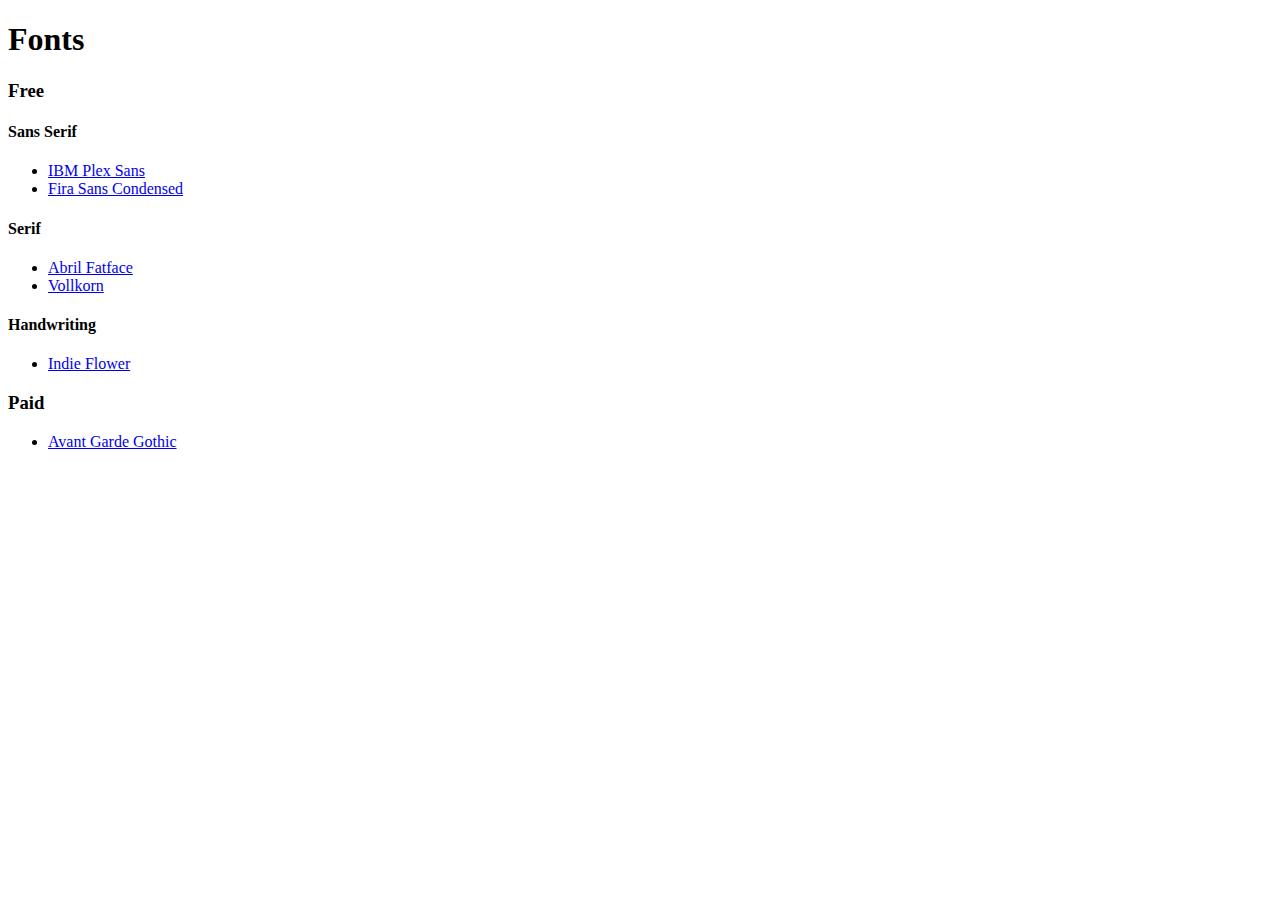
==== fonts.html @ 48fcd2ff "add missing files" ====
<!DOCTYPE html>

<html>
<head>
	<title>Bjarke Brodin &middot; Fonts</title>
</head>
<body>

  <header>
    <h1>Fonts</h1>
  </header>

  <section>
  <h3>
    Free
  </h3>
  
  <h4>Sans Serif</h4>
  <ul>

    <li>
      <a href="https://fonts.google.com/specimen/IBM+Plex+Sans">
        IBM Plex Sans
      </a>
    </li>

    <li>
      <a href="https://fonts.google.com/specimen/Fira+Sans+Condensed">
        Fira Sans Condensed 
      </a>
    </li>

  </ul>


  <h4>Serif</h4>
  <ul>

    <li>
      <a href="https://fonts.google.com/specimen/Abril+Fatface?query=Abril">
        Abril Fatface
      </a>

    </li>
    
    <li>
      <a href="https://fonts.google.com/specimen/Vollkorn">
        Vollkorn
      </a>
    </li>

  </ul>


  <h4>Handwriting</h4>
  <ul>

    <li>
      <a href="https://fonts.google.com/specimen/Indie+Flower">
        Indie Flower
      </a>
    </li>

  </ul>

  </section>

  <section>
    <h3>
      Paid
    </h3>

    <ul>

      <li>
        <a href="https://www.myfonts.com/fonts/itc/avant-garde-gothic/">
          Avant Garde Gothic
        </a>
      </li>

    </ul>

    
  </section>


</body>
</html>
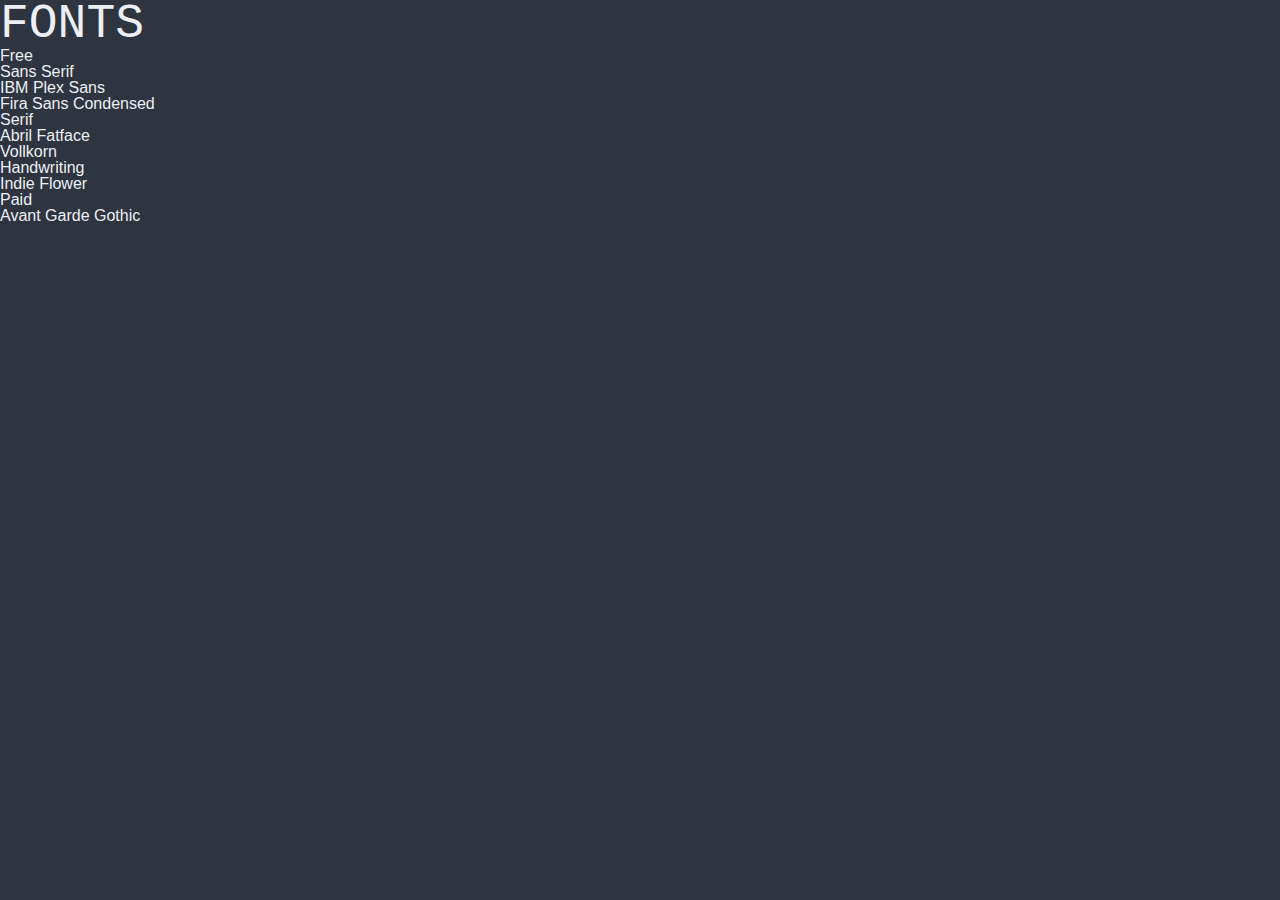
==== commit 267bd25d: "style things a little" ====
--- a/fonts.html
+++ b/fonts.html
@@ -3,10 +3,12 @@
 <html>
 <head>
 	<title>Bjarke Brodin &middot; Fonts</title>
+
+	<link rel="stylesheet" href="./styles.css">
 </head>
 <body>
 
-  <header>
+  <header class="hero">
     <h1>Fonts</h1>
   </header>
 
--- a/styles.css
+++ b/styles.css
@@ -0,0 +1,82 @@
+/* Normalization, thanks to: 
+ *  http://meyerweb.com/eric/tools/css/reset/ 
+ *  v2.0 | 20110126
+ *  License: none (public domain) */
+html, body, div, span, applet, object, iframe, h1, h2, h3, h4, h5, h6, p, blockquote, pre, a, abbr, acronym, address, big, cite, code, del, dfn, em, img, ins, kbd, q, s, samp, small, strike, strong, sub, sup, tt, var, b, u, i, center, dl, dt, dd, ol, ul, li, fieldset, form, label, legend, table, caption, tbody, tfoot, thead, tr, th, td, article, aside, canvas, details, embed, figure, figcaption, footer, header, hgroup, menu, nav, output, ruby, section, summary, time, mark, audio, video {
+  margin: 0;
+  padding: 0;
+  border: 0;
+  font-size: 100%;
+  font: inherit;
+  vertical-align: baseline;
+}
+
+/* HTML5 display-role reset for older browsers */
+article, aside, details, figcaption, figure, footer, header, hgroup, menu, nav, section {
+  display: block;
+}
+
+body {
+  line-height: 1;
+}
+
+ol, ul {
+  list-style: none;
+}
+
+blockquote, q {
+  quotes: none;
+}
+
+blockquote:before, blockquote:after, q:before, q:after {
+  content: "";
+  content: none;
+}
+
+table {
+  border-collapse: collapse;
+  border-spacing: 0;
+}
+
+/* Generic element styling */
+html, body {
+  padding: 0;
+  margin: 0;
+  background-color: #2e3440;
+  color: #eceff4;
+  font-family: "IBM Plex Sans", "Roboto", "Arial";
+}
+
+h1, h2 {
+  font-family: "Iosevka", "Roboto Mono", "Courier New";
+  text-transform: uppercase;
+}
+
+h1 {
+  font-size: 3rem;
+}
+
+a {
+  color: #eceff4;
+  text-decoration: none;
+}
+
+/* Specific element style */
+.hero span {
+  display: block;
+}
+.hero span:nth-of-type(2) {
+  color: #9398a1;
+}
+
+/* Utility classing */
+.center-content {
+  display: flex;
+  flex-direction: column;
+  justify-content: center;
+  align-items: center;
+}
+
+.h-100vh {
+  min-height: 100vh;
+}
